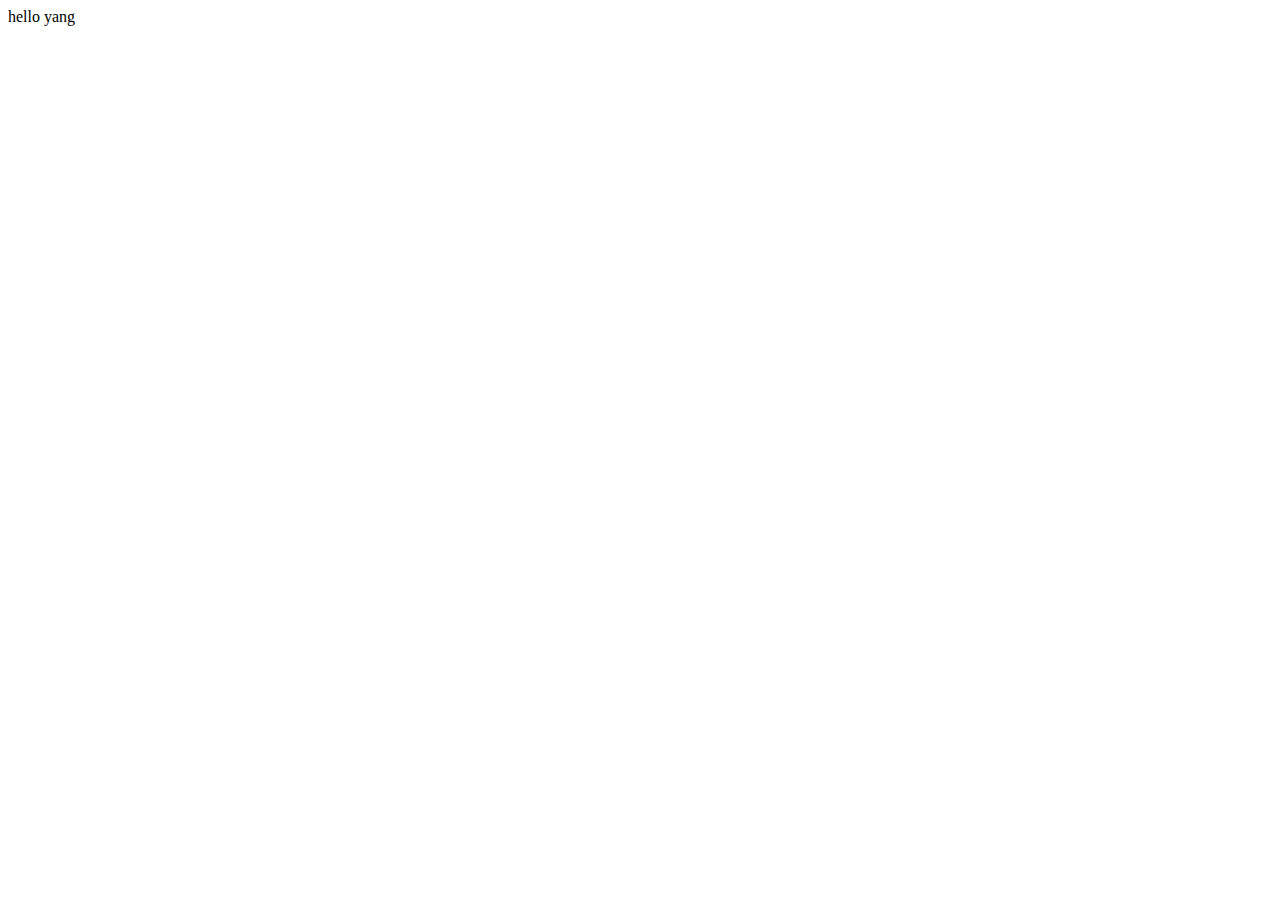
==== index.html @ df6d5fa3 "Create index.html" ====
<!DOCTYPE html>
<html lang="en">
<head>
    <meta charset="UTF-8">
    <meta name="viewport" content="width=device-width, initial-scale=1.0">
    <meta http-equiv="X-UA-Compatible" content="ie=edge">
    <title>Document</title>
</head>
<body>
    hello yang
</body>
</html>
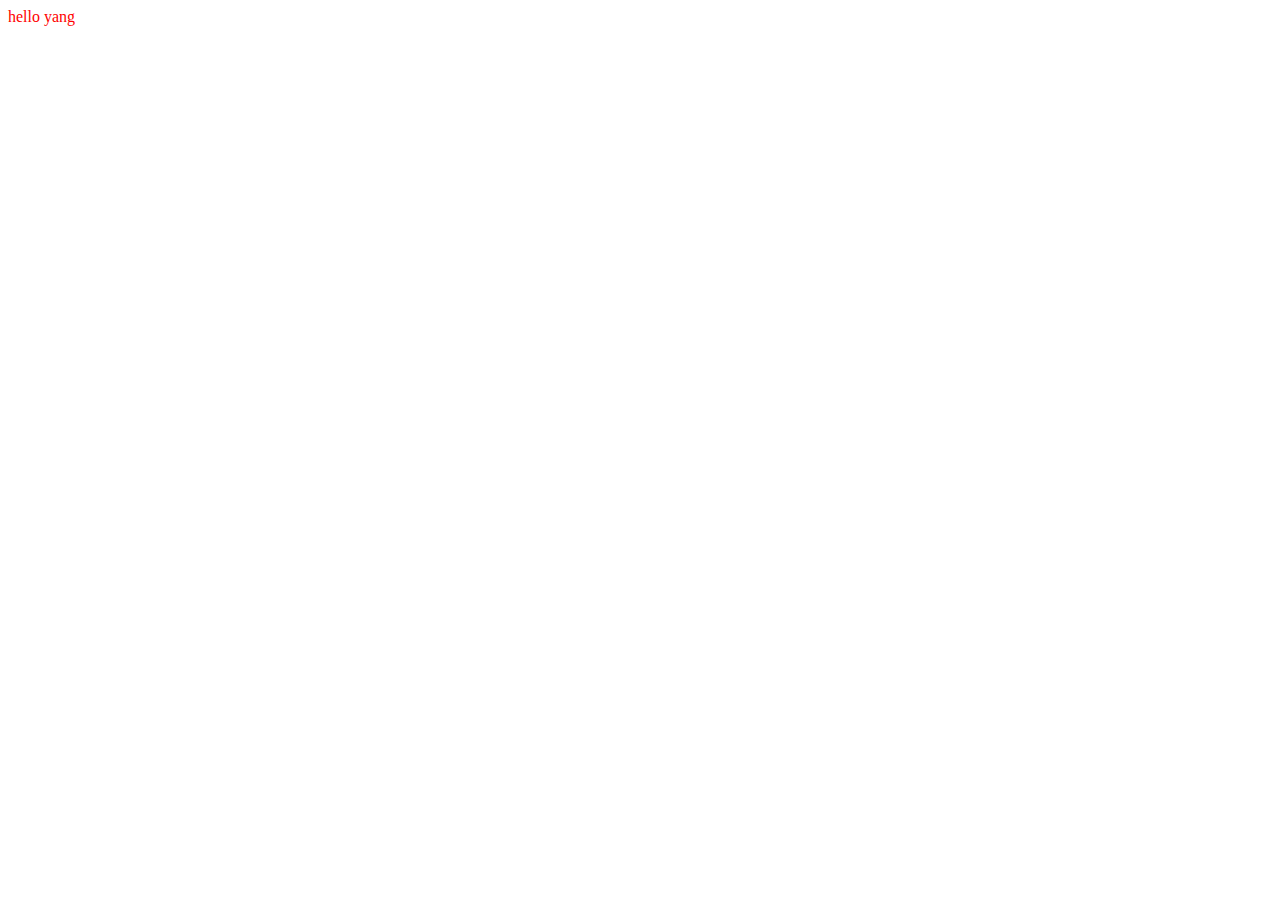
==== commit 76be4cc8: "Update index.html" ====
--- a/index.html
+++ b/index.html
@@ -5,6 +5,7 @@
     <meta name="viewport" content="width=device-width, initial-scale=1.0">
     <meta http-equiv="X-UA-Compatible" content="ie=edge">
     <title>Document</title>
+    <link rel="stylesheet" href="index.css">
 </head>
 <body>
     hello yang
--- a/index.css
+++ b/index.css
@@ -0,0 +1,3 @@
+body{
+  color:red;
+}
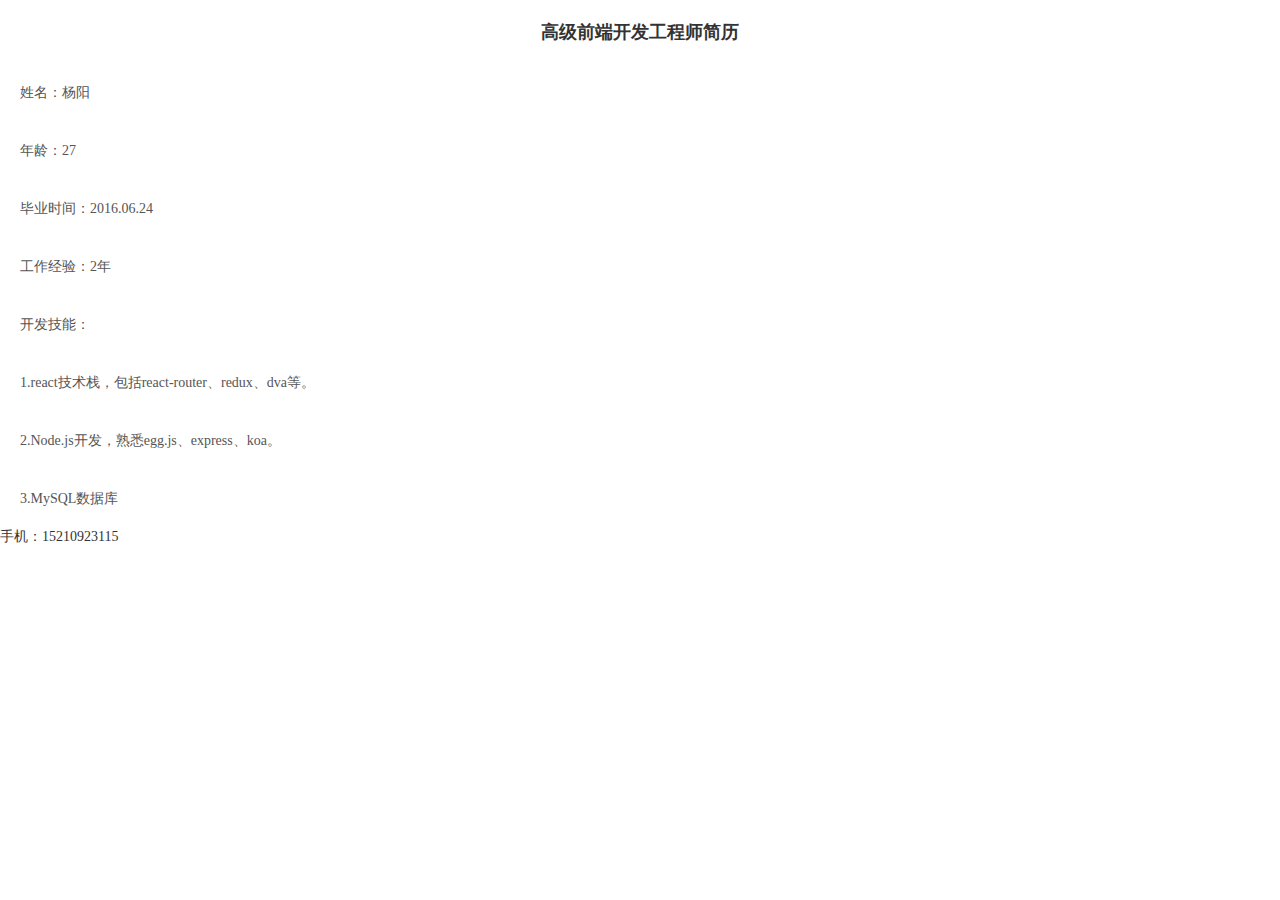
==== commit 98a465d8: "Update index.html" ====
--- a/index.html
+++ b/index.html
@@ -8,6 +8,15 @@
     <link rel="stylesheet" href="index.css">
 </head>
 <body>
-    hello yang
+    <div class="head-title">高级前端开发工程师简历</div>
+    <div class="list">姓名：杨阳</div>
+    <div class="list">年龄：27</div>
+    <div class="list">毕业时间：2016.06.24</div>
+    <div class="list">工作经验：2年</div>
+    <div class="list">开发技能：</div>
+    <div class="list">1.react技术栈，包括react-router、redux、dva等。</div>
+    <div class="list">2.Node.js开发，熟悉egg.js、express、koa。</div>
+    <div class="list">3.MySQL数据库</div>
+    <div class="footer">手机：15210923115</div>
 </body>
 </html>
--- a/index.css
+++ b/index.css
@@ -1,3 +1,5 @@
-body{
-  color:red;
-}
+*{margin:0;padding:0;}
+html,body{width:100%;}
+body{color:#333;font-size:14px;}
+.head-title{text-align:center;margin:20px;font-size:18px;font-weight:900;}
+.list{padding:20px;color:#555;}
